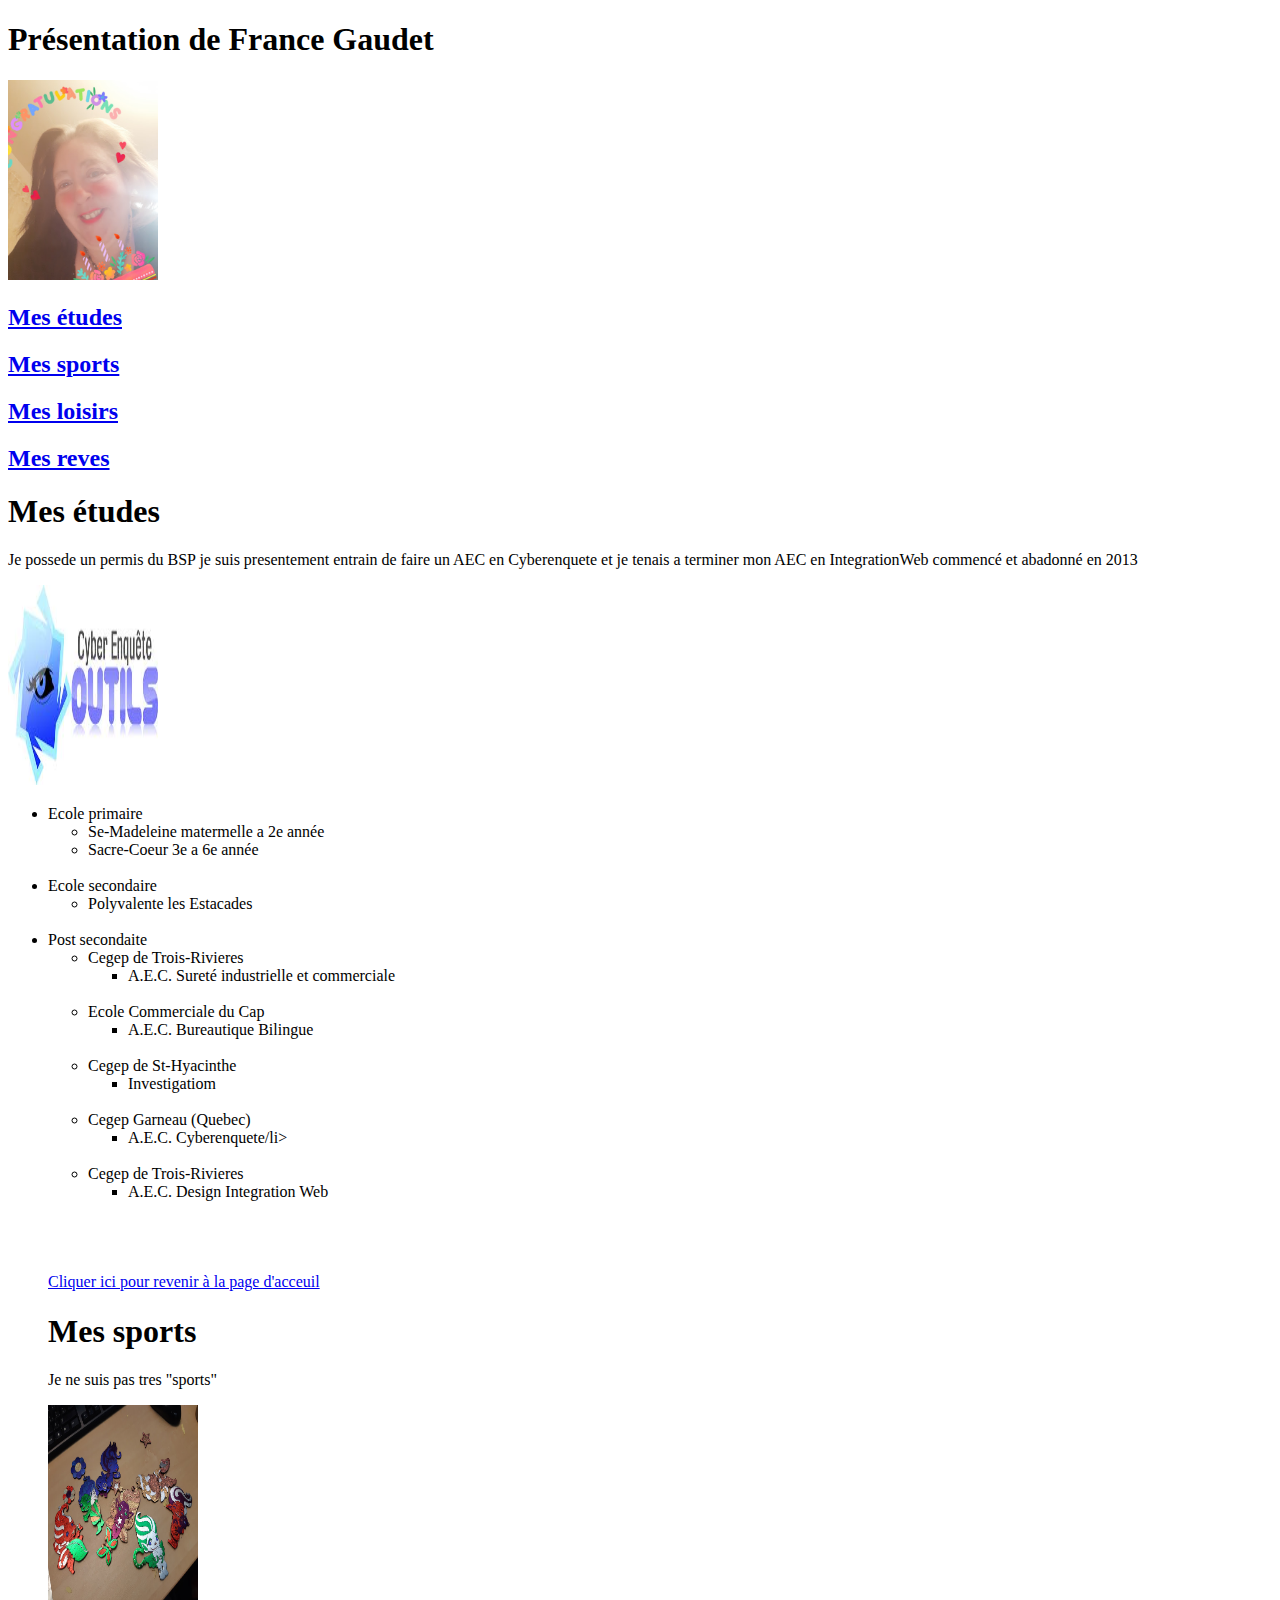
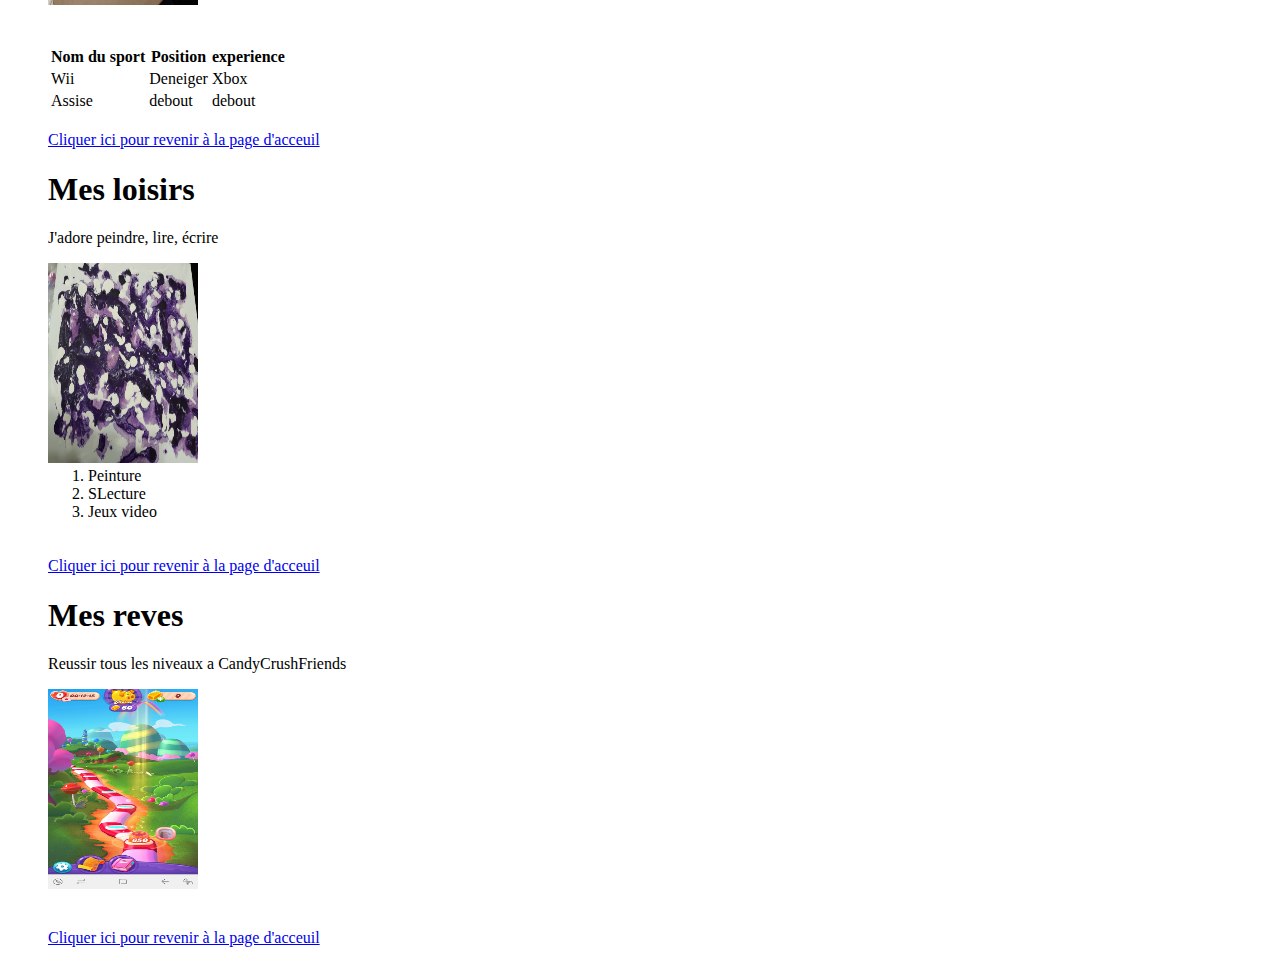
==== Jemepresente/onepge.html @ 30338535 "remove space" ====
<!DOCTYPE html>
<!-- [Présentation].html -->
<!-- [france Gaudet].html -->
<!-- [14 frvrier 2019].html -->

<html lang="fr-ca">
<head>
    <meta charset="UTF-8">
    <title>FranceGaudet20190214</title>
</head>


<body>

<h1>Présentation de France Gaudet</h1>

<img src="img/moi.jpg" height="200" width="150"/>

<a href="mes etudes.html"><h2>Mes études </h2></a>


<a href="Mes%20sports.html"><h2>Mes sports </h2></a>


<a href="mes loisirs.html"><h2>Mes loisirs </h2></a>

<a href="mes rêves.html"><h2>Mes reves </h2></a>


<h1>Mes études</h1>
<p>Je possede un permis du BSP je suis presentement entrain de faire un AEC en Cyberenquete et je tenais a terminer mon AEC en IntegrationWeb commencé et abadonné en 2013</p>


<img src="img/etudes.jpg" height="200" width="150"/>

<br>

<ul>
    <li>Ecole primaire</li>
    <ul>
        <li>Se-Madeleine matermelle a 2e année </li>
        <li>Sacre-Coeur 3e a 6e année</li>
    </ul>
    <br>
    <li>Ecole secondaire</li>
    <ul>
        <li>Polyvalente les Estacades </li>

    </ul>

    <br>
    <li>Post secondaite</li>
    <ul>
        <li>Cegep de Trois-Rivieres </li>
        <ul>
            <li> A.E.C. Sureté industrielle et commerciale</li>

        </ul>
        <br>
        <li>Ecole Commerciale du Cap </li>
        <ul>
            <li> A.E.C. Bureautique Bilingue</li>

        </ul>
        <br>
        <li>Cegep de St-Hyacinthe</li>
        <ul>
            <li> Investigatiom </li>

        </ul>
        <br>
        <li>Cegep Garneau (Quebec)</li>
        <ul>
            <li> A.E.C. Cyberenquete/li>

        </ul>
        <br>
        <li>Cegep de Trois-Rivieres </li>
        <ul>
            <li> A.E.C. Design Integration Web</li>

        </ul>


    </ul>
    <br>
    <br>
    <br>
    <br>
    <a href="index.html">Cliquer ici pour revenir à la page d'acceuil</a>


    <h1>Mes sports</h1>
    <p>Je ne suis pas tres "sports"</p>


    <img src="img/sports.jpg" height="200" width="150"/><br>
    <br>
    <br>

    <table>
        <tr>
            <th>Nom du sport</th>
            <th>Position</th>
            <th>experience</th>
        </tr>

        <tr>
            <td>Wii</td>
            <td>Deneiger</td>
            <td>Xbox</td>
        </tr>

        <tr>
            <td>Assise</td>
            <td>debout</td>
            <td>debout</td>
        </tr>
    </table>
    <br>

    <a href="index.html">Cliquer ici pour revenir à la page d'acceuil</a>


    <h1>Mes loisirs</h1>
    <p>J'adore peindre, lire, écrire</p>





    <img src="img/Peinture_loisirs.jpg" height="200" width="150"/>


    <ol>
        <li>Peinture</li>
        <li>SLecture </li>
        <li>Jeux video</li>
    </ol>
    <br>
    <br>
    <a href="index.html">Cliquer ici pour revenir à la page d'acceuil</a>


    <h1>Mes reves</h1>
    <p>Reussir tous les niveaux a CandyCrushFriends</p>


    <img src="img/reves.jpg" height="200" width="150"/>
    <br>
    <br>
    <br>
    <a href="index.html">Cliquer ici pour revenir à la page d'acceuil</a>

</body>






</body>
</html>
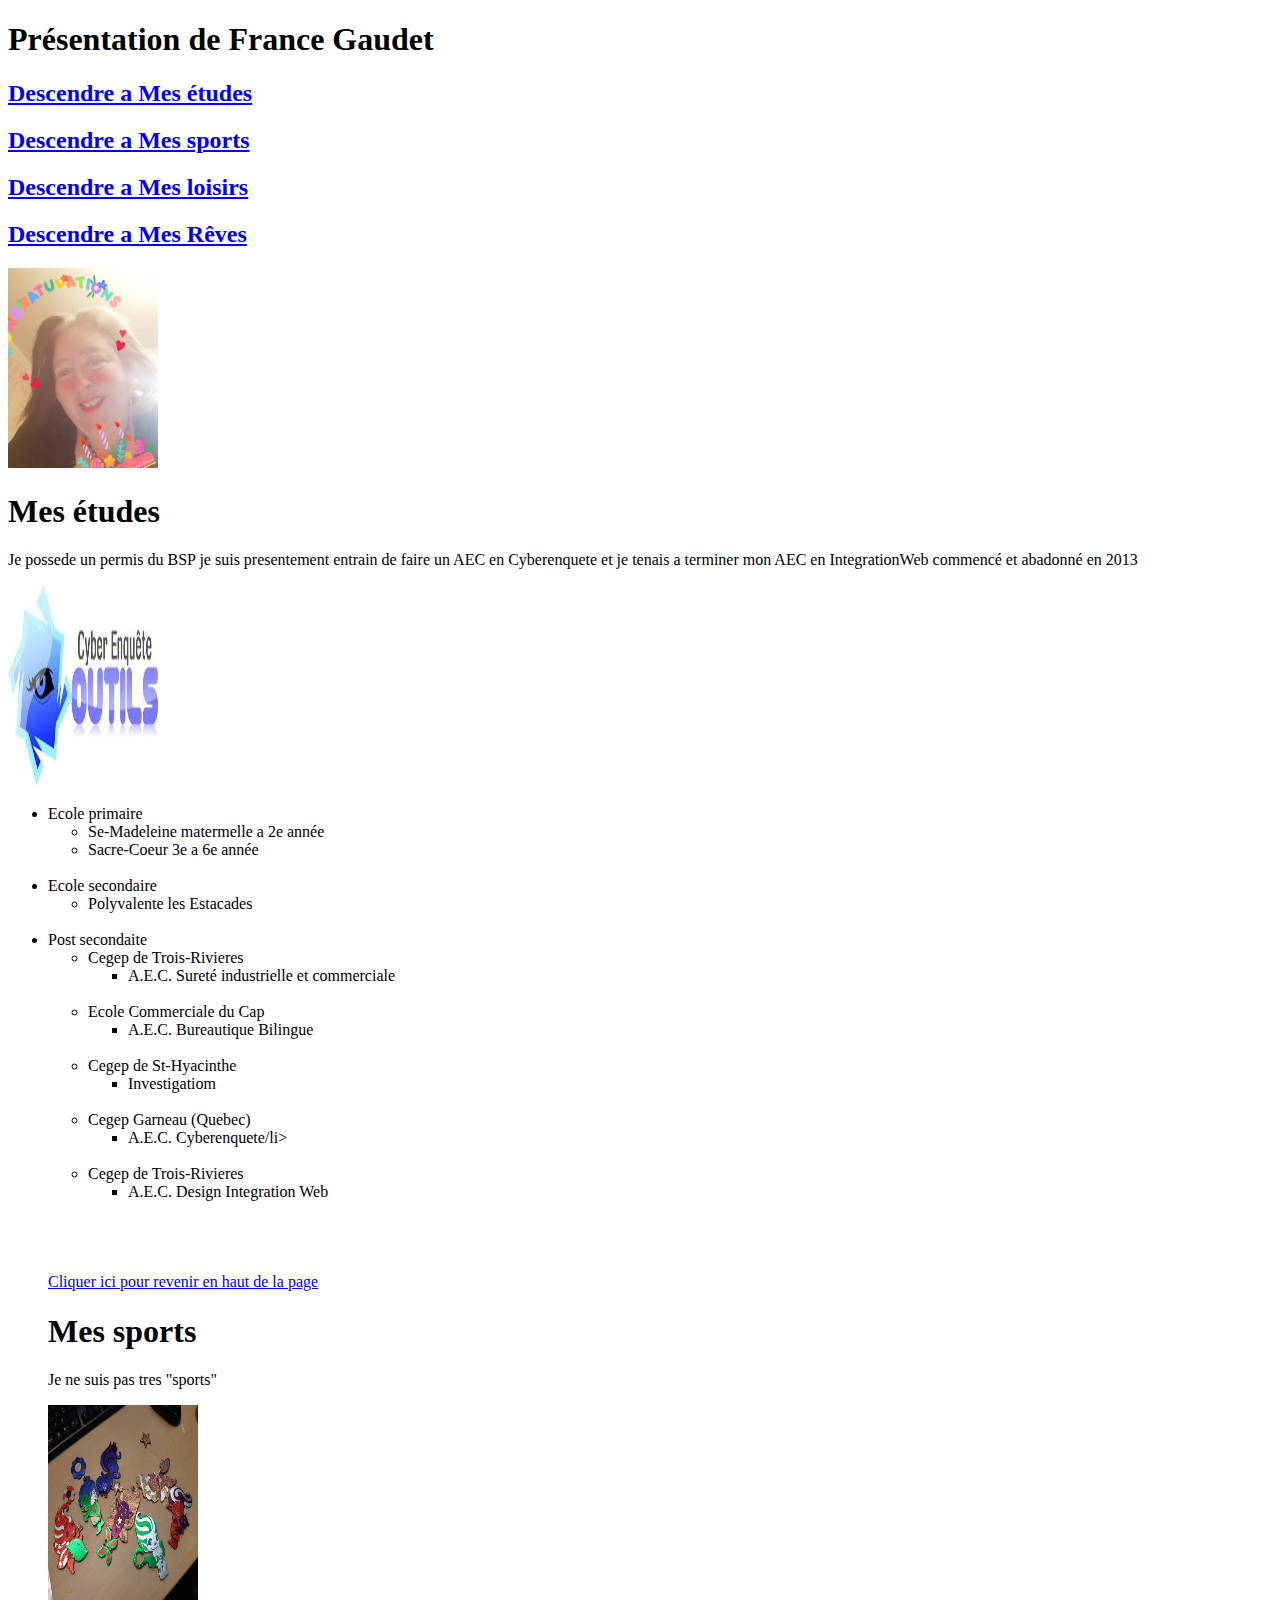
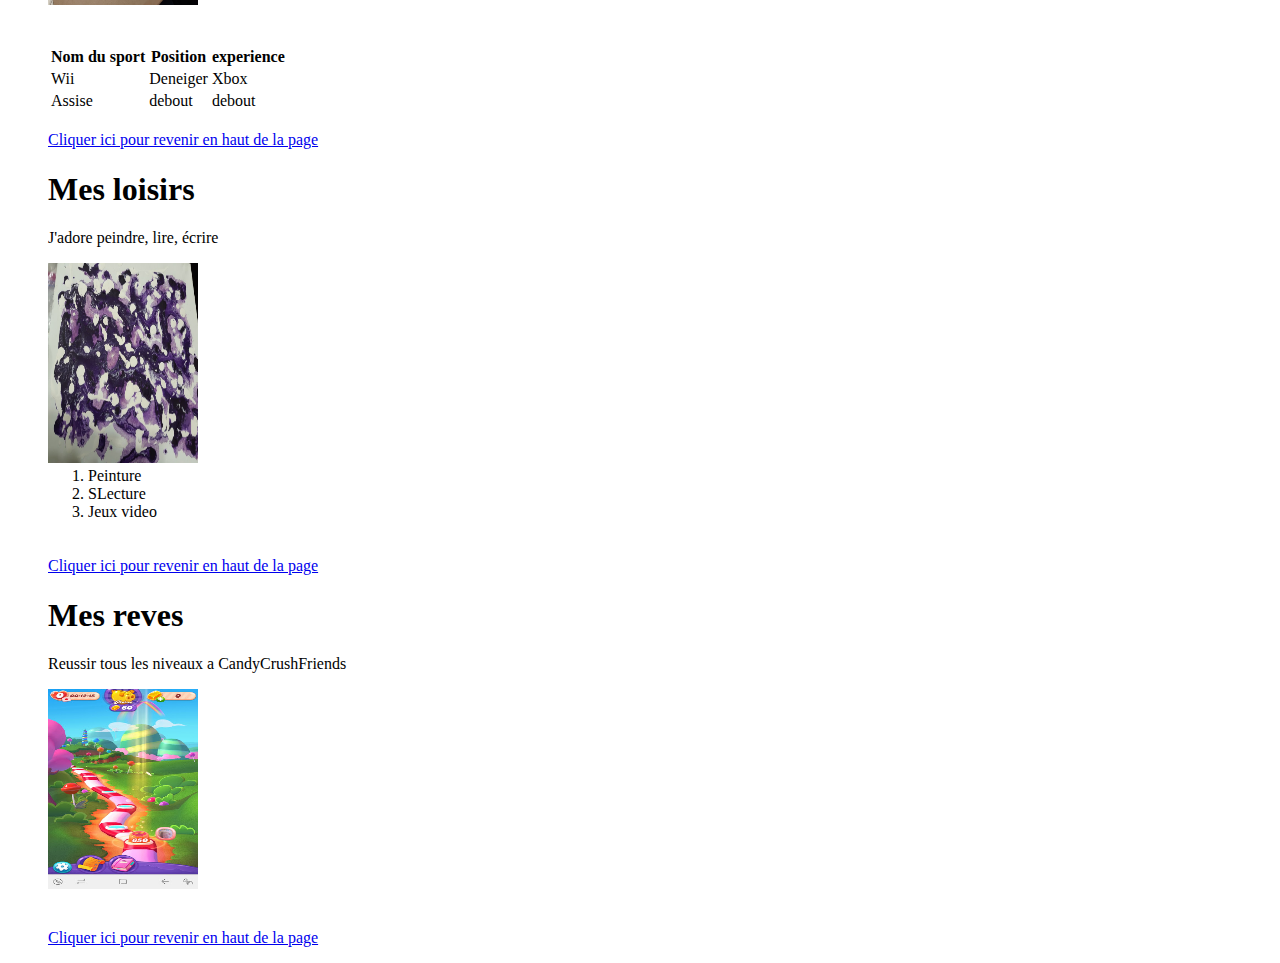
==== commit 5ba9c80d: "ancre" ====
--- a/Jemepresente/onepge.html
+++ b/Jemepresente/onepge.html
@@ -14,20 +14,27 @@
 
 <h1>Présentation de France Gaudet</h1>
 
+<section id="menu">
+    <a href="#Mes études"><h2>Descendre a Mes études</h2></a>
+</section>
+<section id="menu">
+    <a href="#Mes sports"><h2>Descendre a Mes sports</h2></a>
+</section>
+<section id="menu">
+<a href="#Mes Loisirs"><h2>Descendre a Mes loisirs</h2></a>
+</section>
+<section id="menu">
+<a href="#Mes rêves"><h2>Descendre a Mes Rêves</h2></a>
+</section>
+
 <img src="img/moi.jpg" height="200" width="150"/>
 
-<a href="mes etudes.html"><h2>Mes études </h2></a>
 
 
-<a href="Mes%20sports.html"><h2>Mes sports </h2></a>
-
-
-<a href="mes loisirs.html"><h2>Mes loisirs </h2></a>
-
-<a href="mes rêves.html"><h2>Mes reves </h2></a>
-
+<section id="mes études"></section>
 
 <h1>Mes études</h1>
+
 <p>Je possede un permis du BSP je suis presentement entrain de faire un AEC en Cyberenquete et je tenais a terminer mon AEC en IntegrationWeb commencé et abadonné en 2013</p>
 
 
@@ -87,9 +94,9 @@
     <br>
     <br>
     <br>
-    <a href="index.html">Cliquer ici pour revenir à la page d'acceuil</a>
+    <a href="#menu">Cliquer ici pour revenir en haut de la page</a>
 
-
+    <section id="Mes sports"></section>
     <h1>Mes sports</h1>
     <p>Je ne suis pas tres "sports"</p>
 
@@ -119,9 +126,9 @@
     </table>
     <br>
 
-    <a href="index.html">Cliquer ici pour revenir à la page d'acceuil</a>
+    <a href="#menu">Cliquer ici pour revenir en haut de la page</a>
 
-
+    <section id="Mes Loisirs"></section>
     <h1>Mes loisirs</h1>
     <p>J'adore peindre, lire, écrire</p>
 
@@ -139,9 +146,9 @@
     </ol>
     <br>
     <br>
-    <a href="index.html">Cliquer ici pour revenir à la page d'acceuil</a>
+    <a href="#menu">Cliquer ici pour revenir en haut de la page</a>
 
-
+    <section id="Mes rêves"></section>
     <h1>Mes reves</h1>
     <p>Reussir tous les niveaux a CandyCrushFriends</p>
 
@@ -150,7 +157,7 @@
     <br>
     <br>
     <br>
-    <a href="index.html">Cliquer ici pour revenir à la page d'acceuil</a>
+    <a href="#menu">Cliquer ici pour revenir en haut de la page</a>
 
 </body>
 
